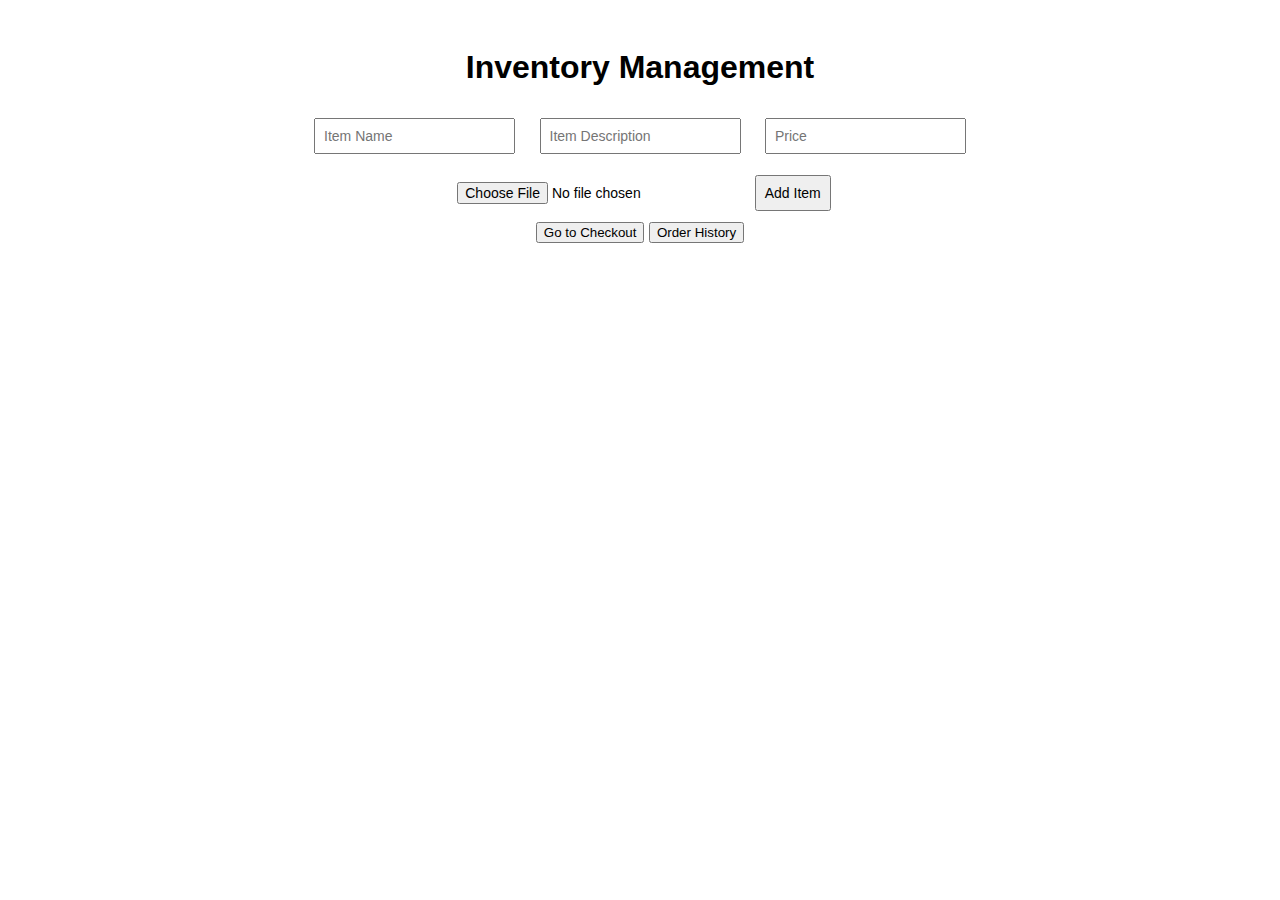
==== templates/index.html @ 8d03e1d0 "change folders" ====
<!DOCTYPE html>
<html lang="en">
<head>
    <meta charset="UTF-8">
    <meta name="viewport" content="width=device-width, initial-scale=1.0">
    <title>Inventory App</title>
    <link rel="stylesheet" href="/static/css/styles.css">
</head>
<body>
    <div class="container">
        <h1>Inventory Management</h1>
        <div class="form-container">
            <input type="text" id="name" placeholder="Item Name">
            <input type="text" id="description" placeholder="Item Description">
            <input type="number" id="price" placeholder="Price" step="0.01" required>
            <input type="file" id="picture" accept="image/*">
            <button onclick="addItem()">Add Item</button>
        </div>

        <div class="navigation-buttons">
            <!-- Update the URLs to match the Flask routes -->
            <button onclick="window.location.href='/checkout'">Go to Checkout</button>
            <button onclick="window.location.href='/history'">Order History</button>
        </div>

        <div id="inventory-container" class="inventory-container"></div>
    </div>

    <!-- Modal for updating quantity -->
    <div id="quantity-modal" class="modal" style="display: none;">
        <div class="modal-content">
            <span id="close-modal" class="close">&times;</span>
            <h2 id="modal-item-name">Update Quantity</h2>
            <input type="number" id="quantityChange" placeholder="Quantity change" value="0">
            <div class="quantity-buttons">
                <button onclick="submitQuantityChange(1)">Add Quantity</button>
                <button onclick="submitQuantityChange(-1)">Subtract Quantity</button>
            </div>
        </div>
    </div>

    <script src="/static/js/script.js" defer></script>
</body>
</html>
---- static/css/styles.css ----
body {
    font-family: Arial, sans-serif;
}

.container {
    max-width: 800px;
    margin: 0 auto;
    padding: 20px;
    text-align: center;
}

.form-container input, .form-container button {
    margin: 10px;
    padding: 8px;
    font-size: 14px;
}

.inventory-container {
    display: flex;
    flex-wrap: wrap;
    justify-content: center;
    gap: 20px;
    margin-top: 20px;
}

.item-box {
    position: relative;
    width: 500px;
    border: 1px solid #ddd;
    padding: 10px;
    text-align: center;
    cursor: pointer;
}

.item-box img {
    width: 500px;
    height: 500px;
    object-fit: cover;
}

.item-box h3 {
    font-size: 16px;
    margin: 10px 0 5px;
}

.item-box p {
    font-size: 14px;
    color: #666;
}

.quantity-display {
    position: absolute;
    bottom: 10px;
    right: 10px;
    font-size: 12px;
    color: #555;
}

/* Modal styles */
.modal {
    display: none;
    position: fixed;
    z-index: 1;
    left: 0;
    top: 0;
    width: 100%;
    height: 100%;
    overflow: auto;
    background-color: rgba(0, 0, 0, 0.4);
}

.modal-content {
    background-color: #fff;
    margin: 10% auto;
    padding: 20px;
    border: 1px solid #888;
    width: 80%;
    max-width: 400px;
    text-align: center;
}

.close {
    color: #aaa;
    float: right;
    font-size: 28px;
    font-weight: bold;
    cursor: pointer;
}

.close:hover, .close:focus {
    color: black;
    text-decoration: none;
    cursor: pointer;
}

.quantity-buttons {
    margin-top: 15px;
}

.quantity-buttons button {
    margin: 5px;
    padding: 8px 12px;
    font-size: 14px;
    cursor: pointer;
}
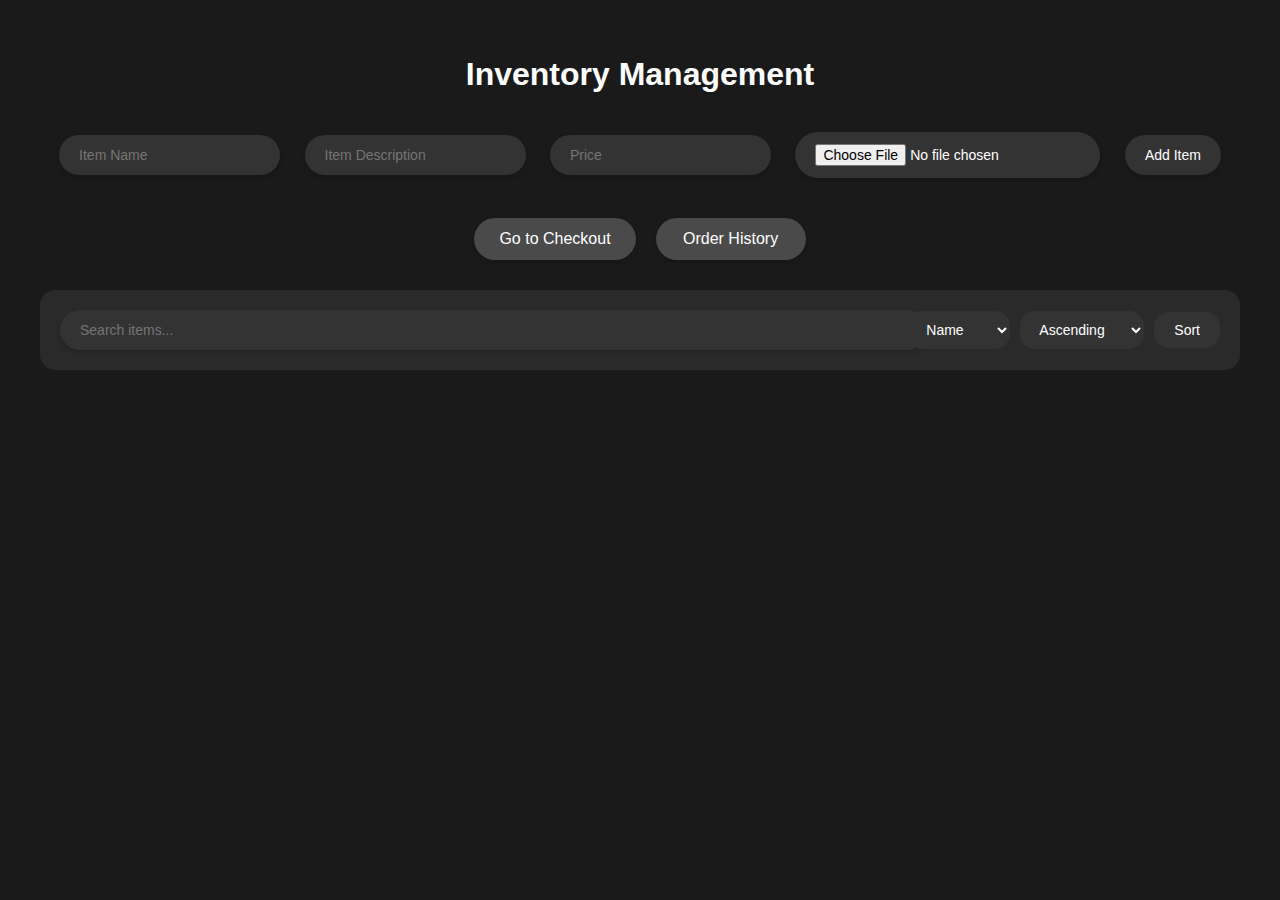
==== commit 83393139: "added sort and search" ====
--- a/templates/index.html
+++ b/templates/index.html
@@ -18,9 +18,27 @@
         </div>
 
         <div class="navigation-buttons">
-            <!-- Update the URLs to match the Flask routes -->
             <button onclick="window.location.href='/checkout'">Go to Checkout</button>
             <button onclick="window.location.href='/history'">Order History</button>
+        </div>
+
+        <!-- Search and Filter Section -->
+        <div class="search-filter-container">
+            <div class="search-box">
+                <input type="text" id="searchInput" placeholder="Search items..." oninput="handleSearch()">
+            </div>
+            <div class="filter-controls">
+                <select id="filterAttribute">
+                    <option value="name">Name</option>
+                    <option value="price">Price</option>
+                    <option value="quantity">Quantity</option>
+                </select>
+                <select id="sortOrder">
+                    <option value="asc">Ascending</option>
+                    <option value="desc">Descending</option>
+                </select>
+                <button onclick="applyFilter()">Sort</button>
+            </div>
         </div>
 
         <div id="inventory-container" class="inventory-container"></div>
@@ -41,4 +59,4 @@
 
     <script src="/static/js/script.js" defer></script>
 </body>
-</html>
+</html>--- a/static/css/styles.css
+++ b/static/css/styles.css
@@ -1,59 +1,88 @@
 body {
     font-family: Arial, sans-serif;
+    background-color: #1a1a1a;
+    color: #ffffff;
+    line-height: 1.6;
 }
 
 .container {
-    max-width: 800px;
+    max-width: 1200px;
     margin: 0 auto;
     padding: 20px;
     text-align: center;
 }
 
+
 .form-container input, .form-container button {
     margin: 10px;
-    padding: 8px;
-    font-size: 14px;
+    padding: 12px 20px;
+    font-size: 14px;
+    background-color: #333;
+    color: #ffffff;
+    border: none;
+    border-radius: 25px;
+    transition: all 0.3s ease;
+    box-shadow: 0 2px 5px rgba(0, 0, 0, 0.2);
+}
+
+.form-container button:hover {
+    background-color: #444;
+    transform: translateY(-2px);
+    box-shadow: 0 4px 8px rgba(0, 0, 0, 0.3);
 }
 
 .inventory-container {
-    display: flex;
-    flex-wrap: wrap;
-    justify-content: center;
-    gap: 20px;
-    margin-top: 20px;
+    display: grid;
+    grid-template-columns: repeat(3, 1fr);
+    gap: 30px;
+    margin-top: 30px;
 }
 
 .item-box {
     position: relative;
-    width: 500px;
-    border: 1px solid #ddd;
-    padding: 10px;
+    width: 100%;
+    border-radius: 15px;
+    padding: 15px;
     text-align: center;
     cursor: pointer;
+    background-color: #2a2a2a;
+    transition: transform 0.3s ease, box-shadow 0.3s ease;
+    box-shadow: 0 4px 15px rgba(0, 0, 0, 0.2);
+}
+
+.item-box:hover {
+    transform: translateY(-5px);
+    box-shadow: 0 8px 25px rgba(0, 0, 0, 0.3);
 }
 
 .item-box img {
-    width: 500px;
-    height: 500px;
+    width: 100%;
+    height: 300px;
     object-fit: cover;
+    border-radius: 10px;
 }
 
 .item-box h3 {
-    font-size: 16px;
-    margin: 10px 0 5px;
+    font-size: 18px;
+    margin: 15px 0 8px;
+    color: #ffffff;
 }
 
 .item-box p {
     font-size: 14px;
-    color: #666;
+    color: #aaa;
+    margin-bottom: 15px;
 }
 
 .quantity-display {
     position: absolute;
-    bottom: 10px;
-    right: 10px;
+    bottom: 15px;
+    right: 15px;
     font-size: 12px;
-    color: #555;
+    color: #aaa;
+    background-color: rgba(0, 0, 0, 0.2);
+    padding: 5px 10px;
+    border-radius: 15px;
 }
 
 /* Modal styles */
@@ -66,40 +95,189 @@
     width: 100%;
     height: 100%;
     overflow: auto;
-    background-color: rgba(0, 0, 0, 0.4);
+    background-color: rgba(0, 0, 0, 0.7);
+    backdrop-filter: blur(5px);
 }
 
 .modal-content {
-    background-color: #fff;
+    background-color: #2a2a2a;
     margin: 10% auto;
-    padding: 20px;
-    border: 1px solid #888;
+    padding: 30px;
+    border-radius: 20px;
     width: 80%;
     max-width: 400px;
     text-align: center;
+    color: #ffffff;
+    box-shadow: 0 10px 30px rgba(0, 0, 0, 0.3);
+    animation: modalSlide 0.3s ease;
+}
+
+@keyframes modalSlide {
+    from {
+        transform: translateY(-30px);
+        opacity: 0;
+    }
+    to {
+        transform: translateY(0);
+        opacity: 1;
+    }
 }
 
 .close {
-    color: #aaa;
+    color: #888;
     float: right;
     font-size: 28px;
     font-weight: bold;
     cursor: pointer;
+    transition: color 0.3s ease;
 }
 
 .close:hover, .close:focus {
-    color: black;
-    text-decoration: none;
-    cursor: pointer;
+    color: #ffffff;
 }
 
 .quantity-buttons {
-    margin-top: 15px;
+    margin-top: 20px;
 }
 
 .quantity-buttons button {
     margin: 5px;
-    padding: 8px 12px;
-    font-size: 14px;
-    cursor: pointer;
-}
+    padding: 10px 20px;
+    font-size: 14px;
+    cursor: pointer;
+    background-color: #333;
+    color: #ffffff;
+    border: none;
+    border-radius: 20px;
+    transition: all 0.3s ease;
+    box-shadow: 0 2px 5px rgba(0, 0, 0, 0.2);
+}
+
+.quantity-buttons button:hover {
+    background-color: #444;
+    transform: translateY(-2px);
+    box-shadow: 0 4px 8px rgba(0, 0, 0, 0.3);
+}
+
+/* Add these styles to your existing CSS file */
+
+.search-filter-container {
+    margin: 20px 0;
+    padding: 20px;
+    background-color: #2a2a2a;
+    border-radius: 15px;
+    display: flex;
+    flex-wrap: wrap;
+    gap: 20px;
+    justify-content: center;
+    align-items: center;
+}
+
+.search-box {
+    flex: 1;
+    min-width: 200px;
+}
+
+.search-box input {
+    width: 100%;
+    padding: 12px 20px;
+    font-size: 14px;
+    background-color: #333;
+    color: #ffffff;
+    border: none;
+    border-radius: 25px;
+    transition: all 0.3s ease;
+    box-shadow: 0 2px 5px rgba(0, 0, 0, 0.2);
+}
+
+.search-box input:focus {
+    outline: none;
+    box-shadow: 0 4px 8px rgba(0, 0, 0, 0.3);
+    background-color: #444;
+}
+
+.filter-controls {
+    display: flex;
+    gap: 10px;
+    align-items: center;
+    flex-wrap: wrap;
+}
+
+.filter-controls select {
+    padding: 10px 15px;
+    font-size: 14px;
+    background-color: #333;
+    color: #ffffff;
+    border: none;
+    border-radius: 15px;
+    cursor: pointer;
+    transition: all 0.3s ease;
+}
+
+.filter-controls select:hover {
+    background-color: #444;
+}
+
+.filter-controls button {
+    padding: 10px 20px;
+    font-size: 14px;
+    background-color: #333;
+    color: #ffffff;
+    border: none;
+    border-radius: 15px;
+    cursor: pointer;
+    transition: all 0.3s ease;
+}
+
+.filter-controls button:hover {
+    background-color: #444;
+    transform: translateY(-2px);
+    box-shadow: 0 4px 8px rgba(0, 0, 0, 0.3);
+}
+@media (max-width: 1200px) {
+    .inventory-container {
+        grid-template-columns: repeat(2, 1fr);
+    }
+}
+
+
+@media (max-width: 768px) {
+    .inventory-container {
+        grid-template-columns: 1fr;
+    }
+    
+    .navigation-buttons {
+        flex-direction: column;
+    }
+    
+    .navigation-buttons button {
+        width: 100%;
+    }
+}
+
+.navigation-buttons {
+    display: flex;
+    justify-content: center;
+    gap: 20px;
+    margin: 30px 0;
+}
+
+
+.navigation-buttons button {
+    padding: 12px 25px;
+    font-size: 16px;
+    background-color: #4a4a4a;
+    color: #ffffff;
+    border: none;
+    border-radius: 25px;
+    cursor: pointer;
+    transition: all 0.3s ease;
+    box-shadow: 0 2px 5px rgba(0, 0, 0, 0.2);
+    min-width: 150px;
+}
+
+.navigation-buttons button:hover {
+    background-color: #5a5a5a;
+    transform: translateY(-2px);
+    box-shadow: 0 4px 8px rgba(0, 0, 0, 0.3);
+}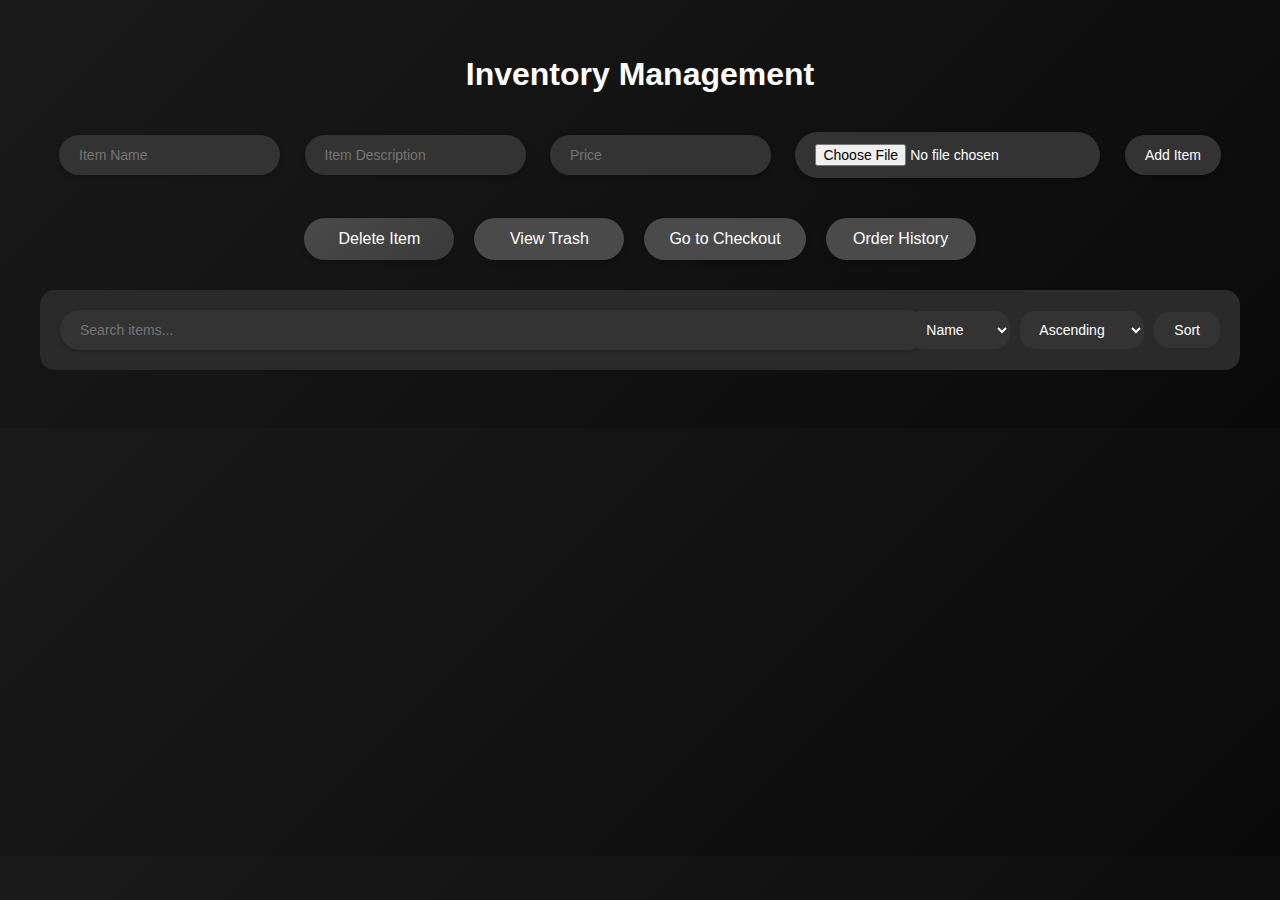
==== commit b125f53a: "fixed trash issue" ====
--- a/templates/index.html
+++ b/templates/index.html
@@ -18,6 +18,8 @@
         </div>
 
         <div class="navigation-buttons">
+            <button id="delete-mode-btn" onclick="toggleDeleteMode()">Delete Item</button>
+            <button onclick="viewTrash()">View Trash</button>
             <button onclick="window.location.href='/checkout'">Go to Checkout</button>
             <button onclick="window.location.href='/history'">Order History</button>
         </div>
@@ -57,6 +59,14 @@
         </div>
     </div>
 
+    <div class="trash-container" style="display: none;">
+        <div class="trash-header">
+            <h2>Trash</h2>
+            <button onclick="toggleTrash()" class="restore-btn">Close Trash</button>
+        </div>
+        <div id="trash-items-container" class="inventory-container"></div>
+    </div>
+
     <script src="/static/js/script.js" defer></script>
 </body>
 </html>--- a/static/css/styles.css
+++ b/static/css/styles.css
@@ -1,6 +1,6 @@
 body {
     font-family: Arial, sans-serif;
-    background-color: #1a1a1a;
+    background: linear-gradient(135deg, #1a1a1a 0%, #0a0a0a 100%);
     color: #ffffff;
     line-height: 1.6;
 }
@@ -45,14 +45,16 @@
     padding: 15px;
     text-align: center;
     cursor: pointer;
-    background-color: #2a2a2a;
+    background: linear-gradient(145deg, #2a2a2a, #222222);
     transition: transform 0.3s ease, box-shadow 0.3s ease;
-    box-shadow: 0 4px 15px rgba(0, 0, 0, 0.2);
+    box-shadow: 5px 5px 15px rgba(0, 0, 0, 0.3),
+                -5px -5px 15px rgba(255, 255, 255, 0.02);
 }
 
 .item-box:hover {
     transform: translateY(-5px);
-    box-shadow: 0 8px 25px rgba(0, 0, 0, 0.3);
+    box-shadow: 8px 8px 20px rgba(0, 0, 0, 0.4),
+                -8px -8px 20px rgba(255, 255, 255, 0.03);
 }
 
 .item-box img {
@@ -280,4 +282,132 @@
     background-color: #5a5a5a;
     transform: translateY(-2px);
     box-shadow: 0 4px 8px rgba(0, 0, 0, 0.3);
+}
+
+/* Enhanced delete button */
+.delete-btn {
+    position: absolute;
+    top: 10px;
+    right: 10px;
+    padding: 8px 15px;
+    background: linear-gradient(145deg, #ff3b3b, #dc2020);
+    color: white;
+    border: none;
+    border-radius: 20px;
+    cursor: pointer;
+    transition: all 0.3s ease;
+    opacity: 0.9;
+    font-size: 14px;
+    box-shadow: 0 2px 5px rgba(0, 0, 0, 0.2);
+}
+
+.delete-btn:hover {
+    opacity: 1;
+    transform: translateY(-2px);
+    box-shadow: 0 4px 8px rgba(220, 32, 32, 0.4);
+}
+
+#delete-mode-btn {
+    padding: 12px 25px;
+    font-size: 16px;
+    background: linear-gradient(145deg, #4a4a4a, #3a3a3a);
+    color: #ffffff;
+    border: none;
+    border-radius: 25px;
+    cursor: pointer;
+    transition: all 0.3s ease;
+    box-shadow: 0 2px 5px rgba(0, 0, 0, 0.2);
+}
+
+#delete-mode-btn:hover {
+    transform: translateY(-2px);
+    box-shadow: 0 4px 8px rgba(0, 0, 0, 0.3);
+}
+
+/* Style for when delete mode is active */
+#delete-mode-btn.active {
+    background: linear-gradient(145deg, #3a3a3a, #2a2a2a);
+    box-shadow: inset 0 2px 4px rgba(0, 0, 0, 0.3);
+}
+
+/* Delete confirmation modal */
+.delete-modal {
+    display: none;
+    position: fixed;
+    z-index: 1000;
+    left: 0;
+    top: 0;
+    width: 100%;
+    height: 100%;
+    background-color: rgba(0, 0, 0, 0.7);
+    backdrop-filter: blur(5px);
+}
+
+.delete-modal-content {
+    background: linear-gradient(145deg, #2a2a2a, #222222);
+    margin: 15% auto;
+    padding: 30px;
+    border-radius: 20px;
+    width: 90%;
+    max-width: 400px;
+    text-align: center;
+    box-shadow: 0 10px 30px rgba(0, 0, 0, 0.3);
+    animation: modalSlide 0.3s ease;
+}
+
+.delete-modal-buttons {
+    display: flex;
+    justify-content: center;
+    gap: 15px;
+    margin-top: 20px;
+}
+
+.delete-modal-buttons button {
+    padding: 10px 20px;
+    border-radius: 20px;
+    border: none;
+    cursor: pointer;
+    transition: all 0.3s ease;
+}
+
+.confirm-delete {
+    background: linear-gradient(145deg, #ff3b3b, #dc2020);
+    color: white;
+}
+
+.cancel-delete {
+    background: linear-gradient(145deg, #3a3a3a, #2a2a2a);
+    color: white;
+}
+
+/* Trash can section */
+.trash-container {
+    margin-top: 30px;
+    padding: 20px;
+    background: linear-gradient(145deg, #2a2a2a, #222222);
+    border-radius: 15px;
+    box-shadow: 5px 5px 15px rgba(0, 0, 0, 0.3),
+                -5px -5px 15px rgba(255, 255, 255, 0.02);
+}
+
+.trash-header {
+    display: flex;
+    justify-content: space-between;
+    align-items: center;
+    margin-bottom: 20px;
+}
+
+.restore-btn {
+    background: linear-gradient(145deg, #4CAF50, #45a049);
+    color: white;
+    border: none;
+    border-radius: 20px;
+    padding: 8px 15px;
+    cursor: pointer;
+    transition: all 0.3s ease;
+}
+
+.restore-btn:hover {
+    transform: translateY(-2px);
+    box-shadow: 0 4px 8px rgba(76, 175, 80, 0.4);
 }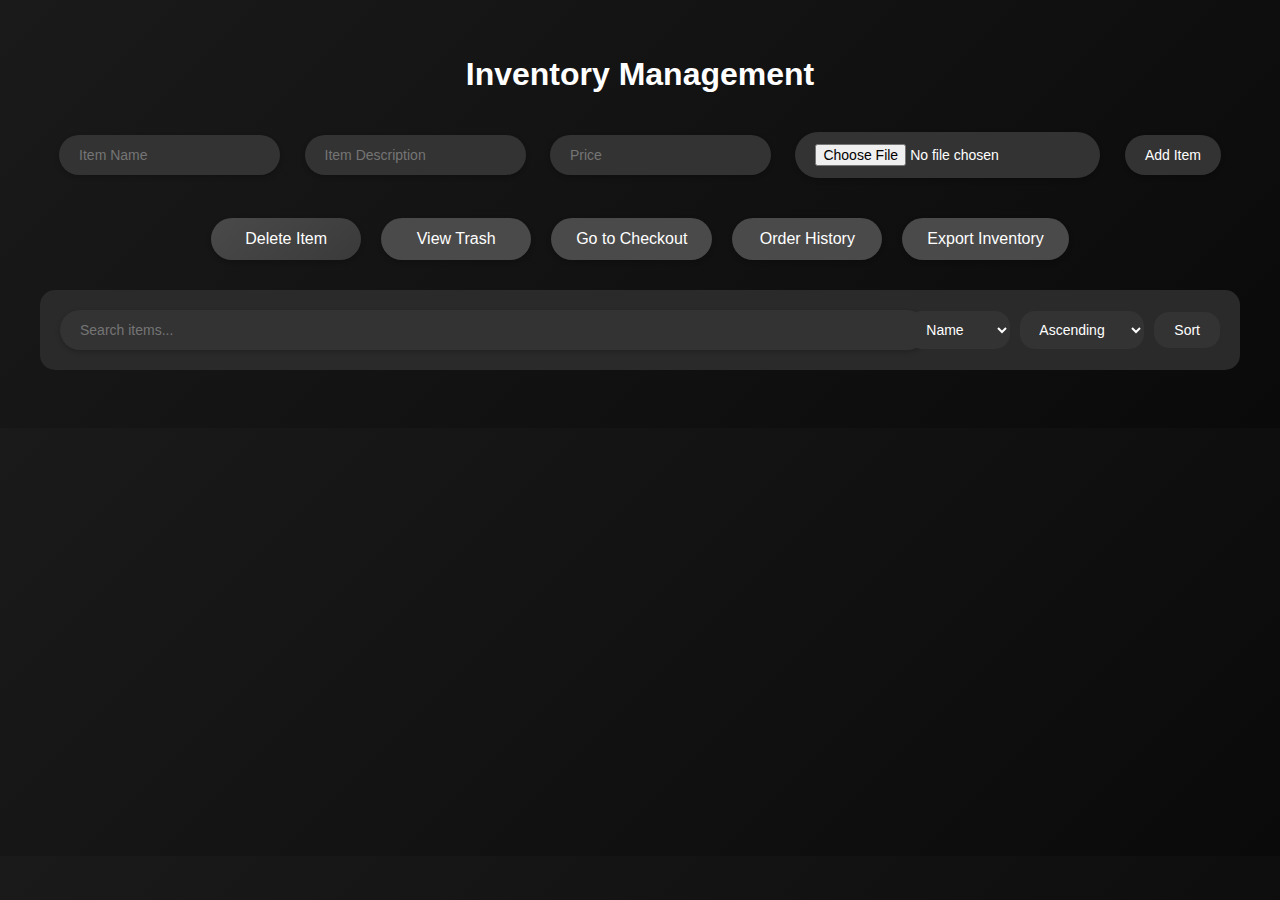
==== commit 7e57a86f: "can export but cant sort, only the date is working" ====
--- a/templates/index.html
+++ b/templates/index.html
@@ -22,6 +22,7 @@
             <button onclick="viewTrash()">View Trash</button>
             <button onclick="window.location.href='/checkout'">Go to Checkout</button>
             <button onclick="window.location.href='/history'">Order History</button>
+            <button onclick="openExportDialog()">Export Inventory</button>
         </div>
 
         <!-- Search and Filter Section -->
@@ -67,6 +68,49 @@
         <div id="trash-items-container" class="inventory-container"></div>
     </div>
 
+    <div id="export-dialog" class="dialog-box" style="display: none;">
+        <div class="dialog-content">
+            <span class="close" onclick="closeExportDialog()">&times;</span>
+            <h2>Export Inventory</h2>
+            <form id="export-form">
+                <label for="fileType">Export as:</label>
+                <select id="fileType">
+                    <option value="excel">Excel</option>
+                    <option value="pdf">PDF</option>
+                </select>
+    
+                <label for="sortBy">Sort by:</label>
+                <select id="sortBy">
+                    <option value="Name">Name</option>
+                    <option value="Price">Price</option>
+                    <option value="Quantity">Quantity</option>
+                    <option value="Last Updated">Date Added</option>
+                </select>
+    
+                <label for="dateRange">Date Range:</label>
+                <select id="dateRange">
+                    <option value="all">All</option>
+                    <option value="today">Today</option>
+                    <option value="specific_day">Specific Day</option>
+                    <option value="specific_month">Specific Month</option>
+                    <option value="specific_year">Specific Year</option>
+                </select>
+    
+                <!-- Input fields for specific day/month/year -->
+                <div id="specific-date-inputs" style="display: none;">
+                    <label for="specificDate">Specific Day:</label>
+                    <input type="date" id="specificDate">
+                    <label for="specificMonth">Specific Month:</label>
+                    <input type="month" id="specificMonth">
+                    <label for="specificYear">Specific Year:</label>
+                    <input type="number" id="specificYear" placeholder="Year (e.g., 2023)">
+                </div>
+    
+                <button type="button" onclick="submitExport()">Export</button>
+            </form>
+        </div>
+    </div>
+
     <script src="/static/js/script.js" defer></script>
 </body>
 </html>--- a/static/css/styles.css
+++ b/static/css/styles.css
@@ -410,4 +410,29 @@
 .restore-btn:hover {
     transform: translateY(-2px);
     box-shadow: 0 4px 8px rgba(76, 175, 80, 0.4);
+}
+
+.dialog-box {
+    display: none;
+    position: fixed;
+    z-index: 1;
+    left: 0;
+    top: 0;
+    width: 100%;
+    height: 100%;
+    overflow: auto;
+    background-color: rgba(0, 0, 0, 0.7);
+    backdrop-filter: blur(5px);
+}
+
+.dialog-content {
+    background-color: #2a2a2a;
+    margin: 10% auto;
+    padding: 30px;
+    border-radius: 20px;
+    width: 80%;
+    max-width: 400px;
+    text-align: center;
+    color: #ffffff;
+    box-shadow: 0 10px 30px rgba(0, 0, 0, 0.3);
 }